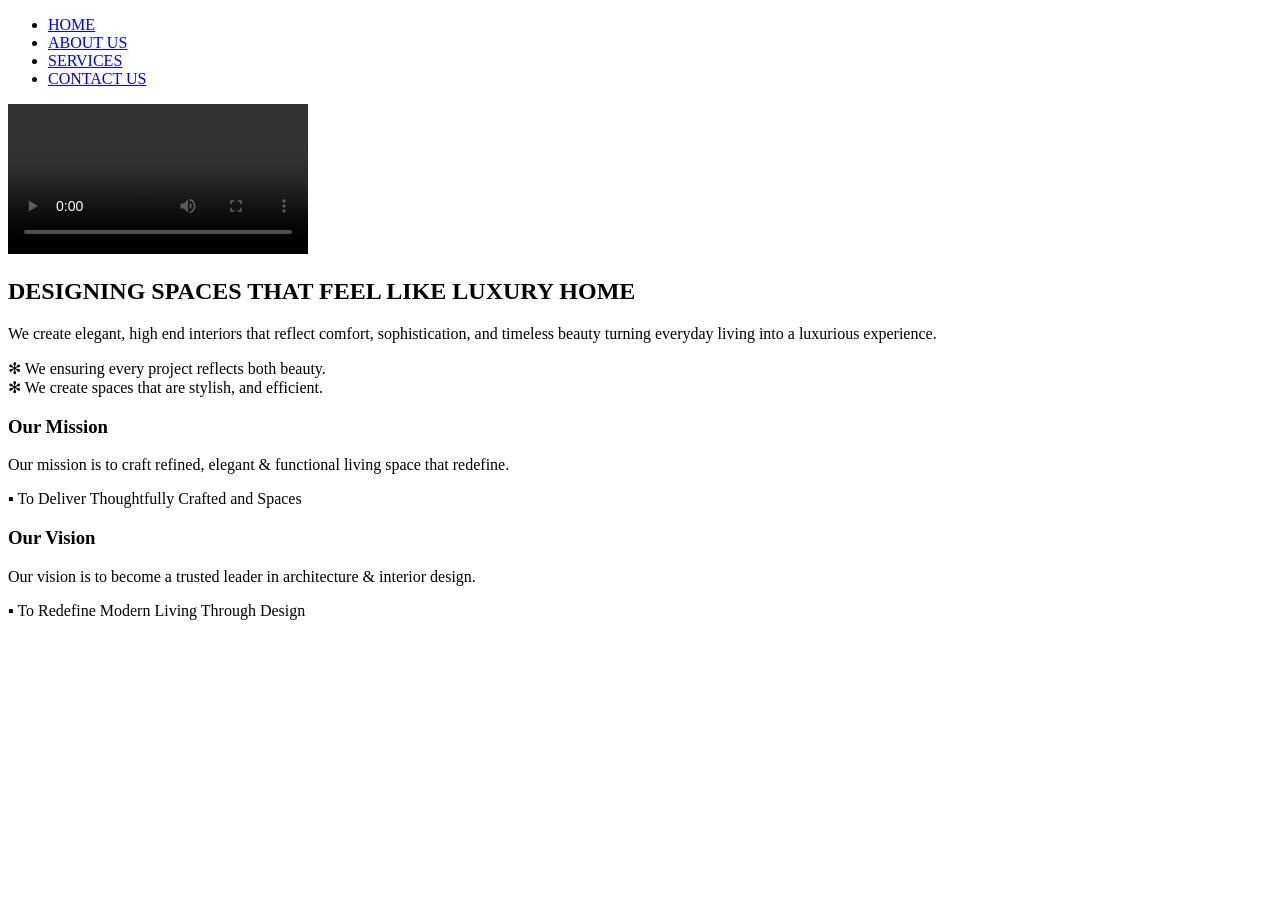
==== about us1.html @ 7ab0e4e3 "Add files via upload" ====
<!DOCTYPE html>
<html lang="en">
<head>
<meta charset="UTF-8">
<title>Luxury Interior Section</title>
<link rel="stylesheet" href="style1.css">
</head>

<body>
     
    <section class="hero-section">
        <nav class="navbar">
     <ul class="nav-links">
                <li><a href="index1.html">HOME </a></li>
                <li><a href="about us1.html">ABOUT US</a></li>
                <li><a href="services1.html">SERVICES</a></li>
                <li><a href="contact us1.html">CONTACT US</a></li>
            </ul>
        </nav>
        </section>

<section class="hero">

    
    <div class="hero-left">
        <video controls  class="video">
            <source src="vedio.mp4" type="video/mp4">
        </video>
    </div>

    
    <div class="hero-right">

        <h1>DESIGNING SPACES THAT FEEL LIKE LUXURY HOME</h1>

        <p class="subtitle">
            We create elegant, high end interiors that reflect comfort,
            sophistication, and timeless beauty turning everyday living
            into a luxurious experience.
        </p>

        <div class="features">
            <div>✻ We ensuring every project reflects both beauty.</div>
            <div>✻ We create spaces that are stylish, and efficient.</div>
        </div>

        <div class="boxes">

            <div class="box">
                <h3>Our Mission</h3>
                <p>
                    Our mission is to craft refined, elegant &
                    functional living space that redefine.
                </p>
                <span class="box-point">
                    ▪ To Deliver Thoughtfully Crafted and Spaces
                </span>
            </div>

            <div class="box">
                <h3>Our Vision</h3>
                <p>
                    Our vision is to become a trusted leader
                    in architecture & interior design.
                </p>
                <span class="box-point">
                    ▪ To Redefine Modern Living Through Design
                </span>
            </div>

        </div>

        

    </div>

</section>

</body>
</html>
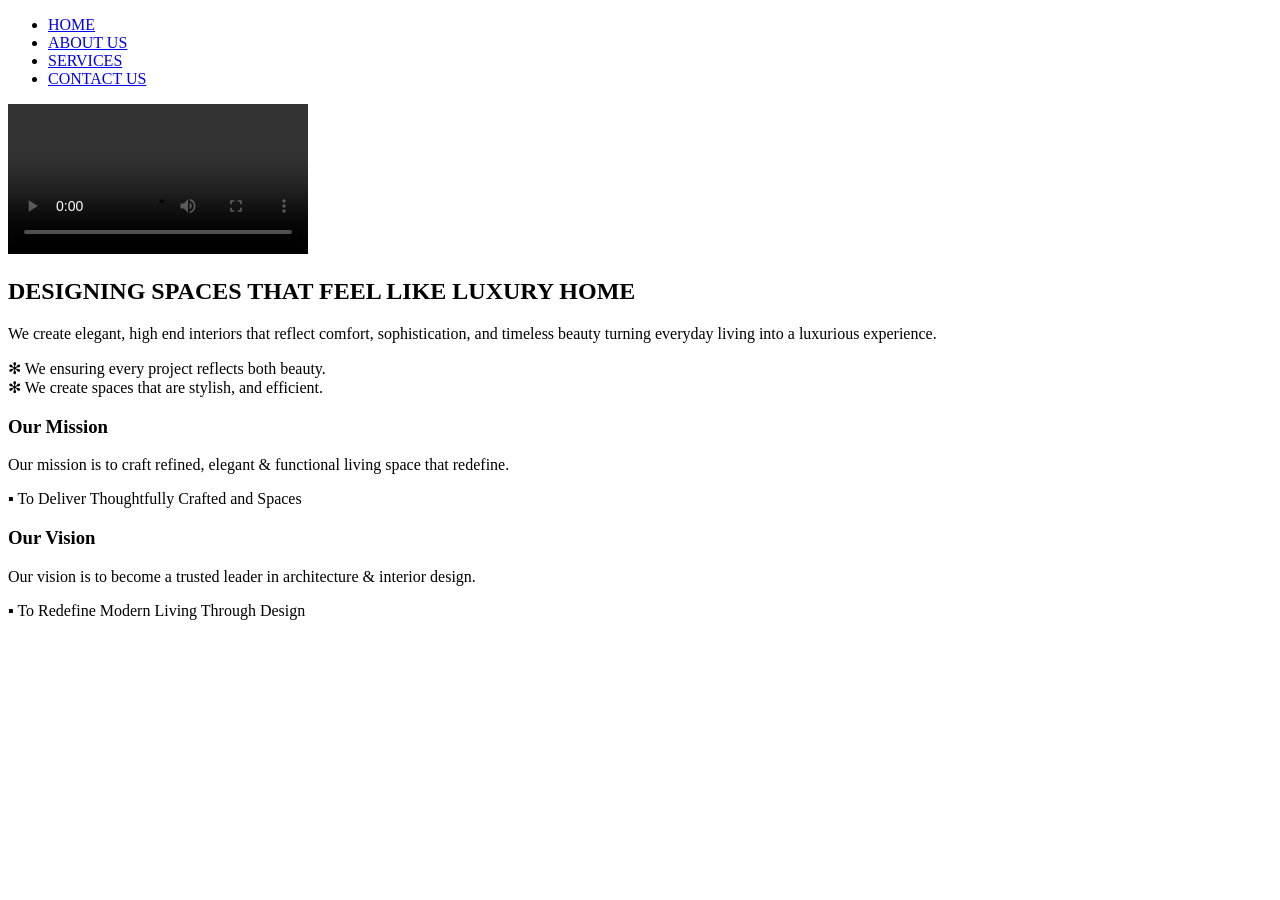
==== commit 41e93e8b: "Add files via upload" ====
--- a/about us1.html
+++ b/about us1.html
@@ -11,7 +11,7 @@
     <section class="hero-section">
         <nav class="navbar">
      <ul class="nav-links">
-                <li><a href="index1.html">HOME </a></li>
+                <li><a href="index..html">HOME </a></li>
                 <li><a href="about us1.html">ABOUT US</a></li>
                 <li><a href="services1.html">SERVICES</a></li>
                 <li><a href="contact us1.html">CONTACT US</a></li>
